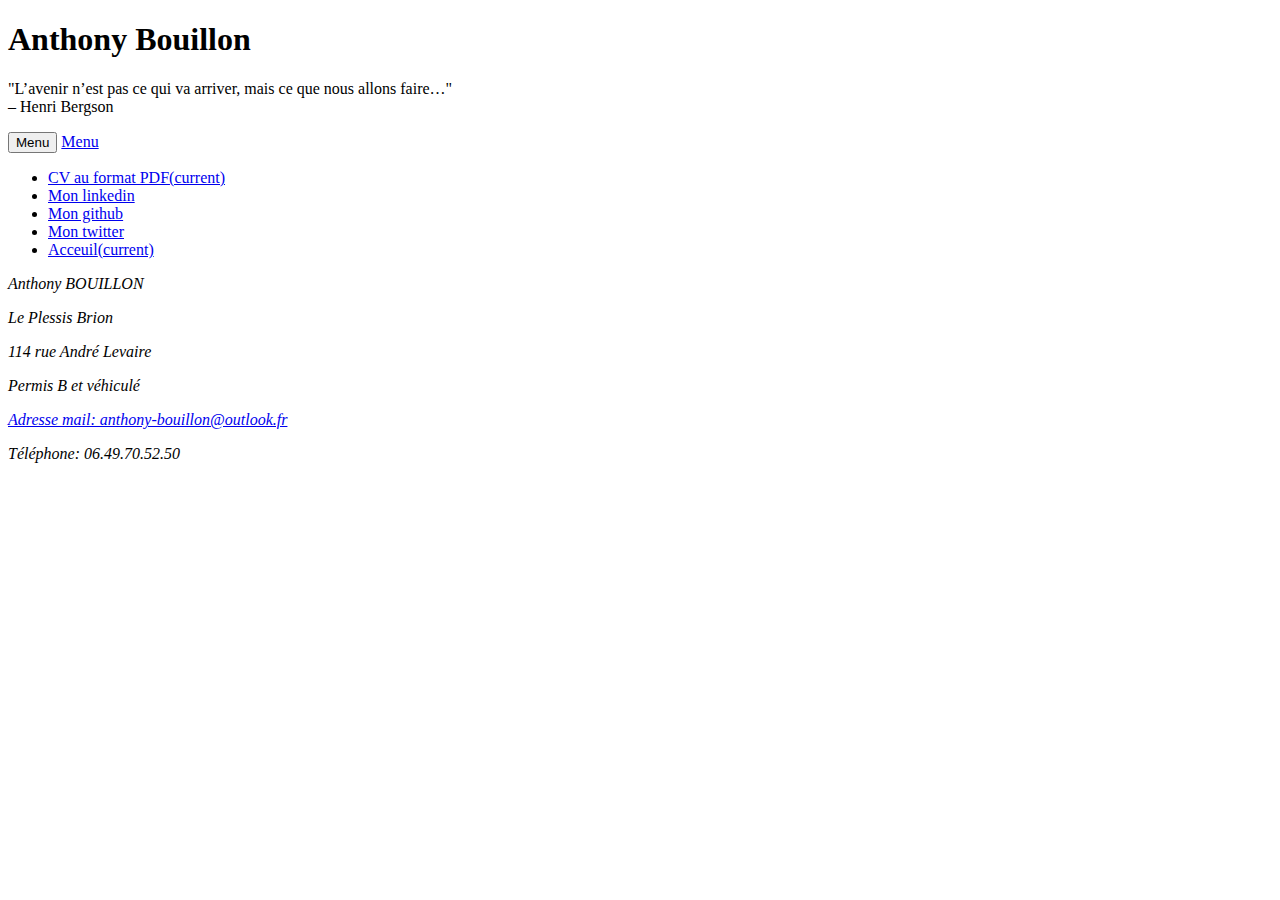
==== contact.html @ 97555798 "ajout d'info bulle" ====
<!DOCTYPE html>
<html>
  <head>
    <meta charset="utf-8">
    <link rel="stylesheet" href="bootstrap/dist/css/bootstrap.min.css">
    <link rel="stylesheet" href="style.css">
    <link rel="stylesheet" href="fontsawesome/css/font-awesome.min.css">
    <link href="https://fonts.googleapis.com/css?family=Indie+Flower" rel="stylesheet">
    <title>Contact</title>
  </head>
  <body id="body">
    <div class="container class="body-contact"">
      <div class="row">
        <header class="col-md-12">
          <h1>Anthony Bouillon</h1>
          <p class="paragraph-home">"L’avenir n’est pas ce qui va arriver, mais ce que nous allons faire…"
                                      <br>– Henri Bergson</p>
          </header>
        </div>
        <!-- MENU -->
        <div class="row">
          <div class="col-sm-offset-2 col-sm-8 col-md-12 col-md-offset-0 col-lg-12">
            <!-- Style de menu -->
            <!-- Style de menu (couleur placement) -->
            <nav class="navbar navbar-inverse" role="navigation">
              <div class="navbar-header">
                <!--  menu sandwich à moins de 768px -->
                  <button type="button" class="navbar-toggle collapsed" data-toggle="collapse" data-target="#navbar" aria-expanded="false" aria-controls="navbar">
                    <span id="menu" class="sr-only visible-xs visivle-sm">Menu</span>
                    <span class="icon-bar"></span>
                    <span class="icon-bar"></span>
                    <span class="icon-bar"></span>
                  </button>
                  <a class="navbar-brand visible-xs visible-sm" href="#">Menu</a>
                </div>
                <div id="navbar" class="collapse navbar-collapse">
            <!-- fin du menu sandwich -->

              <!-- Menu horizontal -->
              <ul class="nav navbar-nav">
                <li class="active"><a href="cv_anthony.pdf">CV au format PDF<span class="sr-only">(current)</span></a></li>
                <li><a href="https://www.linkedin.com/in/anthony-bouillon-44313a151/">Mon linkedin</a></li>
                <li><a href="https://github.com/AnthonyBouillon">Mon github</a></li>
                <li><a href="#">Mon twitter</a></li>
                <li class="active"><a href="index.html">Acceuil<span class="sr-only">(current)</span></a></li>
              </ul>
              </nav>
            </div>
            </div>
            <!-- FIN DU MENU -->
            <div class="row">
              <!-- Il prend la moitié de la page et je saute de 3 colonnes -->
              <article class="col-md-offset-3 col-md-6">
                <address class="thumbnail">
                 <p class="paragraph-contact"><i class="fa fa-user" aria-hidden="true"></i>
                             Anthony BOUILLON</p>
                 <p class="paragraph-contact"><i class="fa fa-home" aria-hidden="true"></i>
                             Le Plessis Brion</p>
                 <p class="paragraph-contact"><i class="fa fa-street-view" aria-hidden="true"></i>
                             114 rue André Levaire</p>
                 <p class="paragraph-contact"><i class="fa fa-car" aria-hidden="true"></i>
                             Permis B et véhiculé</p>
                 <p class="paragraph-contact"><i class="fa fa-envelope" aria-hidden="true"></i>
                            <a id="mailto" href="mailto:anthony-bouillon@outlook.fr" >Adresse mail: anthony-bouillon@outlook.fr</p></a>
                 <p class="paragraph-contact"><i class="fa fa-phone" aria-hidden="true"></i>
                             Téléphone: 06.49.70.52.50</p>
                           </adress>
                           </div>
                         </div>
                         <!-- test defilement -->
                         <a class="left carousel-control" href="index.html" data-slide="prev">
                           <span class="glyphicon glyphicon-chevron-left"></span>
                         </a>
                         <a class="right carousel-control" href="index.html" data-slide="next">
                           <span class="glyphicon glyphicon-chevron-right"></span>
                         </a>
                         <!-- fin du test défilement -->
         </div>

        <!-- JQUERY + JS DE BOOTRAP POUR LE MENU SANDWICH -->
 <script src="https://ajax.googleapis.com/ajax/libs/jquery/3.2.1/jquery.min.js"></script>
 <script src="bootstrap/dist/js/bootstrap.min.js"></script>
  </body>
</html>
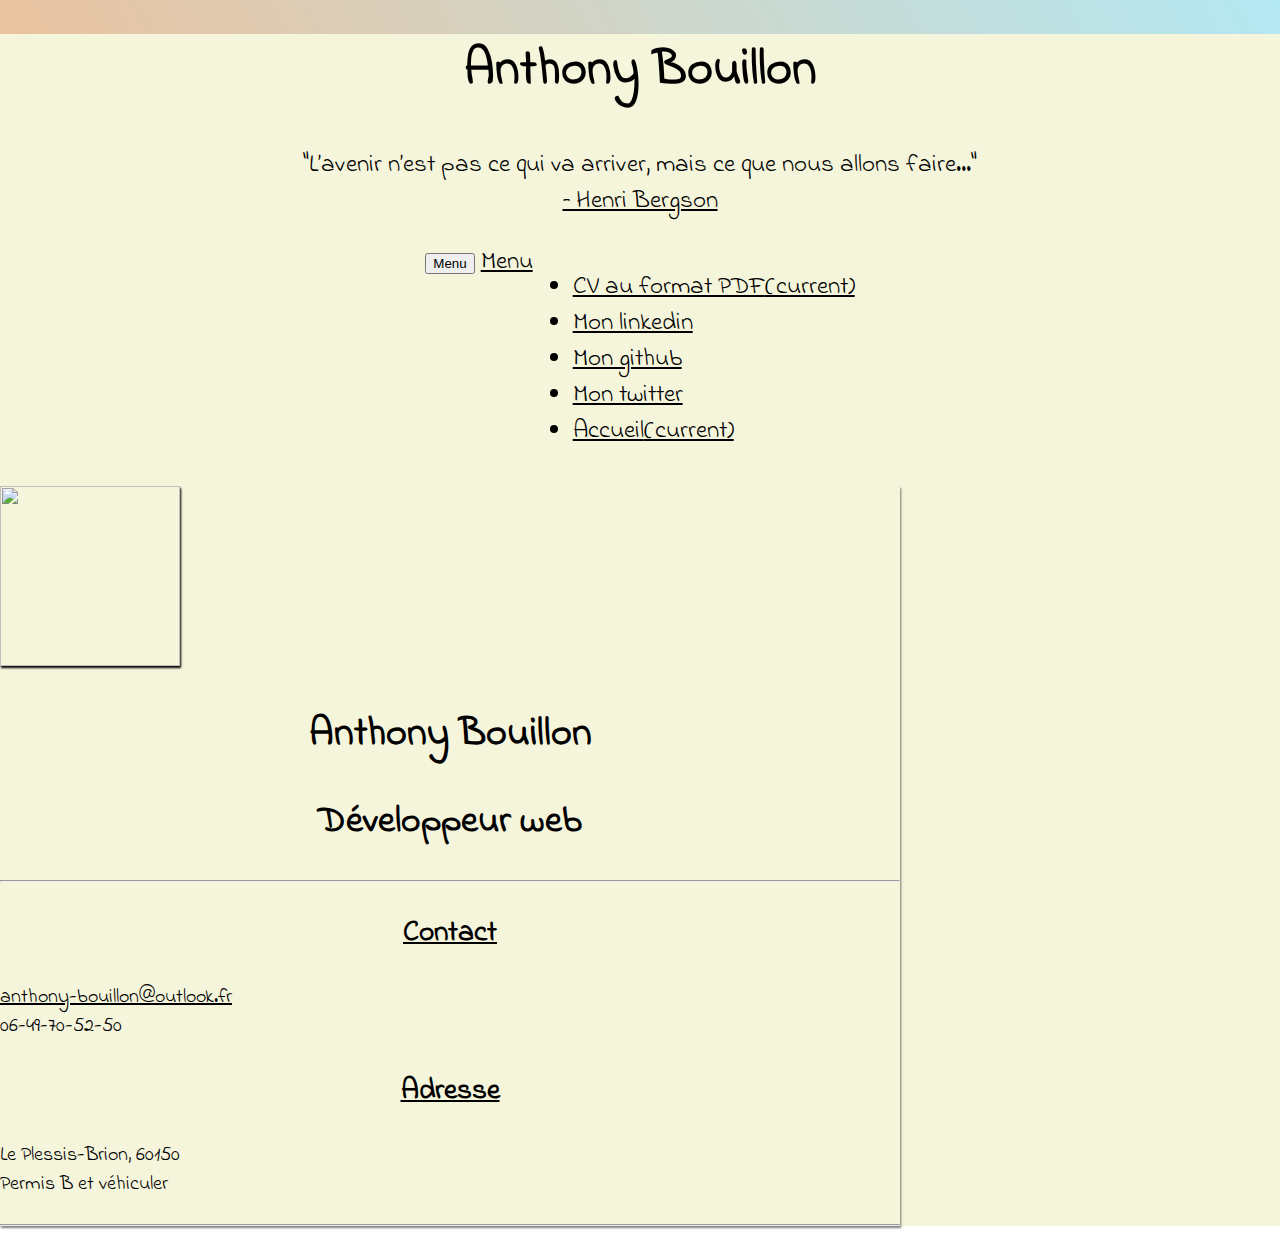
==== commit 56977a6c: "ajout partie projet + modification mineur" ====
--- a/contact.html
+++ b/contact.html
@@ -8,13 +8,13 @@
     <link href="https://fonts.googleapis.com/css?family=Indie+Flower" rel="stylesheet">
     <title>Contact</title>
   </head>
-  <body id="body">
-    <div class="container class="body-contact"">
+  <body id="contactBody">
+    <div class="container">
       <div class="row">
         <header class="col-md-12">
           <h1>Anthony Bouillon</h1>
           <p class="paragraph-home">"L’avenir n’est pas ce qui va arriver, mais ce que nous allons faire…"
-                                      <br>– Henri Bergson</p>
+                                      <br><a href="#" title=" Henri Bergson est un philosophe français, il a obtenu le prix Nobel de littérature en 1927.">– Henri Bergson</a></p>
           </header>
         </div>
         <!-- MENU -->
@@ -41,8 +41,8 @@
                 <li class="active"><a href="cv_anthony.pdf">CV au format PDF<span class="sr-only">(current)</span></a></li>
                 <li><a href="https://www.linkedin.com/in/anthony-bouillon-44313a151/">Mon linkedin</a></li>
                 <li><a href="https://github.com/AnthonyBouillon">Mon github</a></li>
-                <li><a href="#">Mon twitter</a></li>
-                <li class="active"><a href="index.html">Acceuil<span class="sr-only">(current)</span></a></li>
+                <li><a href="https://twitter.com/_Ant_ho_ny_/">Mon twitter</a></li>
+                <li class="active"><a href="index.html">Accueil<span class="sr-only">(current)</span></a></li>
               </ul>
               </nav>
             </div>
@@ -50,33 +50,46 @@
             <!-- FIN DU MENU -->
             <div class="row">
               <!-- Il prend la moitié de la page et je saute de 3 colonnes -->
-              <article class="col-md-offset-3 col-md-6">
-                <address class="thumbnail">
-                 <p class="paragraph-contact"><i class="fa fa-user" aria-hidden="true"></i>
-                             Anthony BOUILLON</p>
-                 <p class="paragraph-contact"><i class="fa fa-home" aria-hidden="true"></i>
-                             Le Plessis Brion</p>
-                 <p class="paragraph-contact"><i class="fa fa-street-view" aria-hidden="true"></i>
-                             114 rue André Levaire</p>
-                 <p class="paragraph-contact"><i class="fa fa-car" aria-hidden="true"></i>
-                             Permis B et véhiculé</p>
-                 <p class="paragraph-contact"><i class="fa fa-envelope" aria-hidden="true"></i>
-                            <a id="mailto" href="mailto:anthony-bouillon@outlook.fr" >Adresse mail: anthony-bouillon@outlook.fr</p></a>
-                 <p class="paragraph-contact"><i class="fa fa-phone" aria-hidden="true"></i>
-                             Téléphone: 06.49.70.52.50</p>
-                           </adress>
-                           </div>
-                         </div>
-                         <!-- test defilement -->
-                         <a class="left carousel-control" href="index.html" data-slide="prev">
-                           <span class="glyphicon glyphicon-chevron-left"></span>
-                         </a>
-                         <a class="right carousel-control" href="index.html" data-slide="next">
-                           <span class="glyphicon glyphicon-chevron-right"></span>
-                         </a>
-                         <!-- fin du test défilement -->
          </div>
-
+<!--    La classe text-center permet de centrer le contenue du container    -->
+    <div class="container text-center contactContainer">
+<!--    La classe jumbotron permet d'avoir un encadrement autour du contenue    -->
+      <div class="jumbotron contactPage">
+<!--    img-circle permet de rendre l'avatar ronde      -->
+        <img src="images/avatar.png" class="img-circle avatar"/>
+        <h1 id="contactH1">Anthony Bouillon</h1>
+        <h2 id="contactH2">Développeur web</h2>
+          <hr>
+          <div class="row">
+            <div class="col-xs-6">
+                <h3 class="contactUnderTitle"><strong>Contact</strong></h3>
+                <ul class="contactUl">
+                  <li class="contactLi"><a href="mailto:anthony-bouillon@outlook.fr">anthony-bouillon@outlook.fr</a></li>
+                  <li class="contactLi">06-49-70-52-50</li>
+              </ul>
+              </div>
+              <div class="col-xs-6">
+                  <h3 class="contactUnderTitle"><strong>Adresse</strong></h3>
+                <ul class="contactUl">
+                  <li class="contactLi">Le Plessis-Brion, 60150</li>
+                  <li class="contactLi">Permis B et véhiculer</li>
+                </ul>
+              </div>
+          </div>
+          <hr>
+          <div class="row social">
+            <div class="col-xs-4">
+              <a href="https://github.com/AnthonyBouillon"><i class="fa fa-github"></i></a>
+            </div>
+              <div class="col-xs-4">
+              <a href="#"><i class="fa fa-linkedin"></i></a>
+            </div>
+              <div class="col-xs-4">
+              <a href="https://twitter.com/_Ant_ho_ny_/"><i class="fa fa-twitter"></i></a>
+            </div>
+          </div>
+      </div>
+    </div>
         <!-- JQUERY + JS DE BOOTRAP POUR LE MENU SANDWICH -->
  <script src="https://ajax.googleapis.com/ajax/libs/jquery/3.2.1/jquery.min.js"></script>
  <script src="bootstrap/dist/js/bootstrap.min.js"></script>
--- a/style.css
+++ b/style.css
@@ -0,0 +1,145 @@
+/*Police du site*/
+body{
+  font-family: 'Indie Flower', cursive;
+  margin: 0;
+  padding: 0;
+  font-size: 25px;
+}
+/*Bootstrap*/
+.container{
+  opacity: 1;
+  background: beige;
+}
+#indexTitle{
+    font-size: 35px;
+}
+/*LES TITRES*/
+h1,h2,h3{
+  text-align: center;
+}
+/*Titre catégories compétences*/
+.title_competence{
+  padding-bottom: 10px;
+}
+.title_projets{
+  padding-top: 90px;
+}
+/*MENU*/
+nav{
+  display: flex;
+  justify-content: center;
+}
+.indexLi{
+  text-align: center;
+  display: flex;
+  justify-content: space-between;
+}
+/* COMPETENCE */
+/*progress barre*/
+.progress{
+  width: 200px;
+  padding:2px;
+  background-color:white;
+  border:1px solid black;
+  text-align:center;
+
+}
+.container-competence{
+  display: flex;
+  justify-content: space-around;
+}
+
+/*PARAGRAPHE ACCEUIL*/
+.paragraph-home{
+  margin-top: 40px;
+  text-align: center;
+}
+.paragraph-asset{
+  margin-top: 10px;
+  text-align: center;
+}
+
+/*MEDIA QUERIES*/
+@media screen and (max-width: 991px){
+body{
+  font-size:20px;
+  }
+}
+a{
+  color: black;
+}
+/*Animation*/
+.indexH2{; animation-name: anim2; /*nom de l'animation */ animation-duration: 10s; /*durée de l'animation */ animation-iteration-count: infinite; /*répétition */} /*animation*/
+@keyframes anim2 {
+ 0% {color:green;}
+ 10% {color:indigo;}
+ 20% {color:purple;}
+ 30% {color:blue;}
+ 40% {color:red;}
+ 50% {color:brown;}
+ 60% {color:black;}
+ 70% {color:lime;}
+ 80% {color:teal;}
+ 90% {color:SaddleBrown;}
+ 100% {color:black;}
+}
+/*Body de la page contact*/
+#contactBody{
+    background-image: linear-gradient(60deg, rgba(255,105,0, 0.5), rgba(105,210,231, 0.5)), url("images/home-header.jpg");
+    background-attachment: fixed;
+    font-family: 'Indie Flower', cursive;
+}
+.contactContainer{
+    margin-top: 1%;
+    width: 80%;
+    max-width: 900px;
+}
+/*Class jumbotron*/
+.contactPage{
+    box-shadow: 1px 2px 2px rgba(0,0,0,0.5);
+}
+#contactH1{
+    font-size: 40px;
+}
+/*Image dimension*/
+.fa-windows{
+  color: #00ADEF;
+}
+.fa-linux{
+  color: #000000;
+}
+.avatar{
+    width: 180px;
+    height: 180px;
+    box-shadow: 1px 2px 2px black;
+}
+/*Li contact*/
+.contactLi{
+    list-style-type: none;
+    font-size: 20px;
+}
+/*Retirer le padding par defaut de notre liste li*/
+.contactUl{
+    padding-left: 0;
+}
+/*Sous titre de la page contact (h3) */
+.contactUnderTitle{
+    text-decoration: underline;
+}
+/*Taille des icones page contact*/
+.social{
+    font-size: 40px;
+}
+.social .fa:hover{
+    opacity: 0.8;
+}
+/*Couleur des icones page contact*/
+.fa-linkedin{
+    color: #3C5899;
+}
+.fa-github{
+    color: black;
+}
+.fa-twitter{
+    color: #55ACEE;
+}
